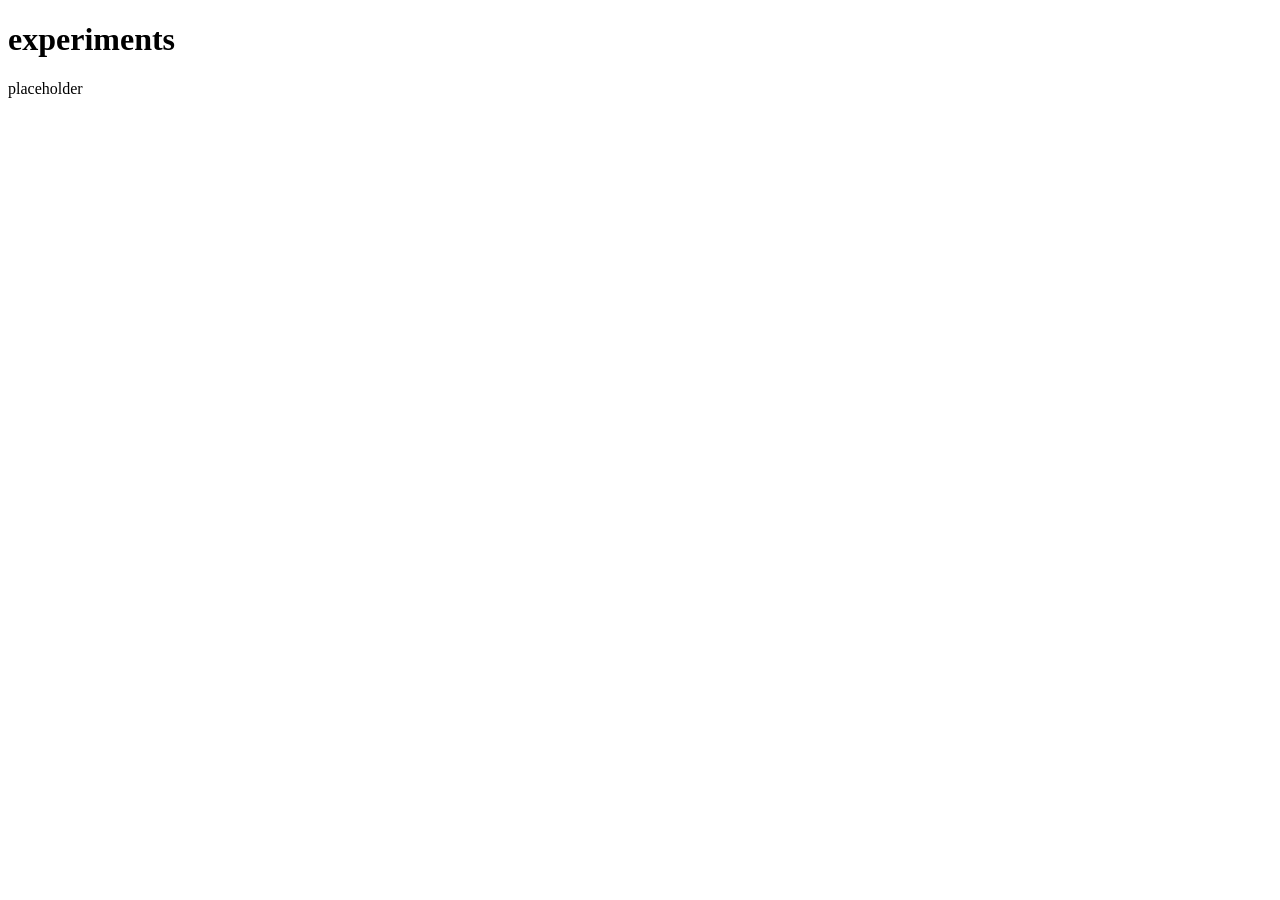
==== experiments/index.html @ 62ac7be6 "Sub-pages" ====
<!DOCTYPE html>

<html lang="en">
    <head>
        <title>i rember</title>
        <link rel="stylesheet" href="style.css">
    </head>

    <body>
        <navbar-ph></navbar-ph>

        <h1>experiments</h1>

        placeholder
    </body>

    <script src="navbar.js"></script>
</html>
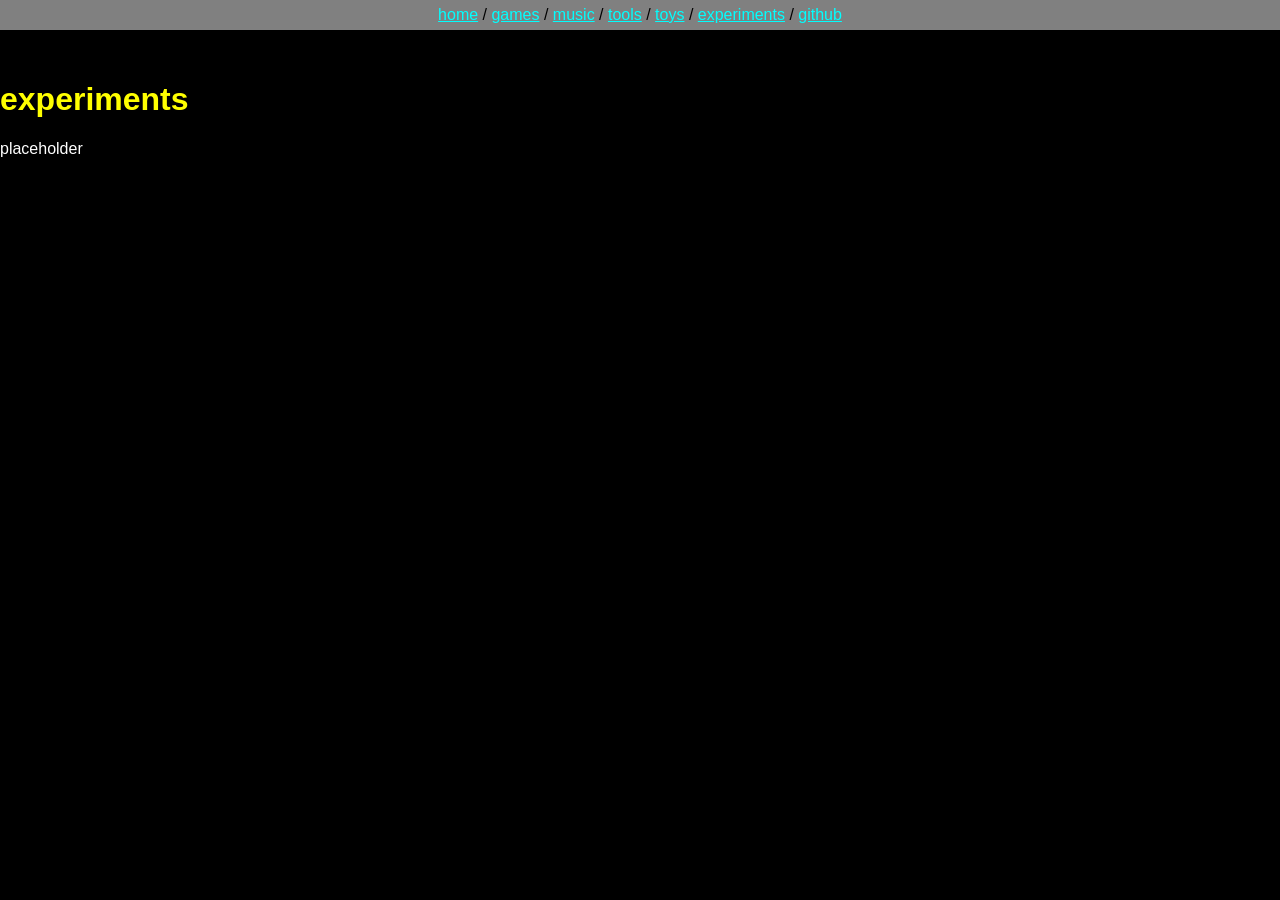
==== commit 189c11c4: "whoops!" ====
--- a/experiments/index.html
+++ b/experiments/index.html
@@ -3,7 +3,7 @@
 <html lang="en">
     <head>
         <title>i rember</title>
-        <link rel="stylesheet" href="style.css">
+        <link rel="stylesheet" href="../style.css">
     </head>
 
     <body>
@@ -14,5 +14,5 @@
         placeholder
     </body>
 
-    <script src="navbar.js"></script>
+    <script src="../navbar.js"></script>
 </html>
--- a/style.css
+++ b/style.css
@@ -0,0 +1,86 @@
+html, body {
+    --navbar-height: 30px;
+    margin: 0;
+    background-color: black;
+    color: white;
+    font-family: Verdana, Geneva, Tahoma, sans-serif;
+    padding-top: var(--navbar-height);
+}
+
+.banner {
+    display: block;
+    width: 100%;
+}
+
+dyna {
+    display: inline-block;
+}
+
+dyna > span {
+    white-space: pre-wrap;
+}
+
+h1, h2, h3, h4, h5, h6 {
+    justify-self: center;
+    color:aqua;
+}
+
+h1 {
+    color: yellow;
+}
+
+p {
+    width: 60%;
+    margin-inline: auto;
+    text-align: left;
+}
+
+a {
+    color: aqua;
+    text-decoration: underline;
+}
+
+a:hover,
+a:focus-visible {
+    color: yellow;
+}
+
+a:checked {
+    color: fuchsia;
+}
+
+ul, li {
+    width: 70%;
+    margin-inline: auto;
+    text-align: left;
+}
+
+navbar {
+    position: fixed;
+    top: 0;
+    left: 0;
+    width: 100%;
+    height: var(--navbar-height);
+    display: flex;
+    align-items: center;
+    justify-content: center;
+    text-align: center;
+    
+    background-color: grey;
+    color: black;
+}
+
+body > * {
+    animation: fade-in-from-below 600ms ease-out both;
+}
+
+@keyframes fade-in-from-below {
+    from {
+        opacity: 0;
+        transform: translateY(1.5rem);
+    }
+    to {
+        opacity: 1;
+        transform: translateY(0);
+    }
+}
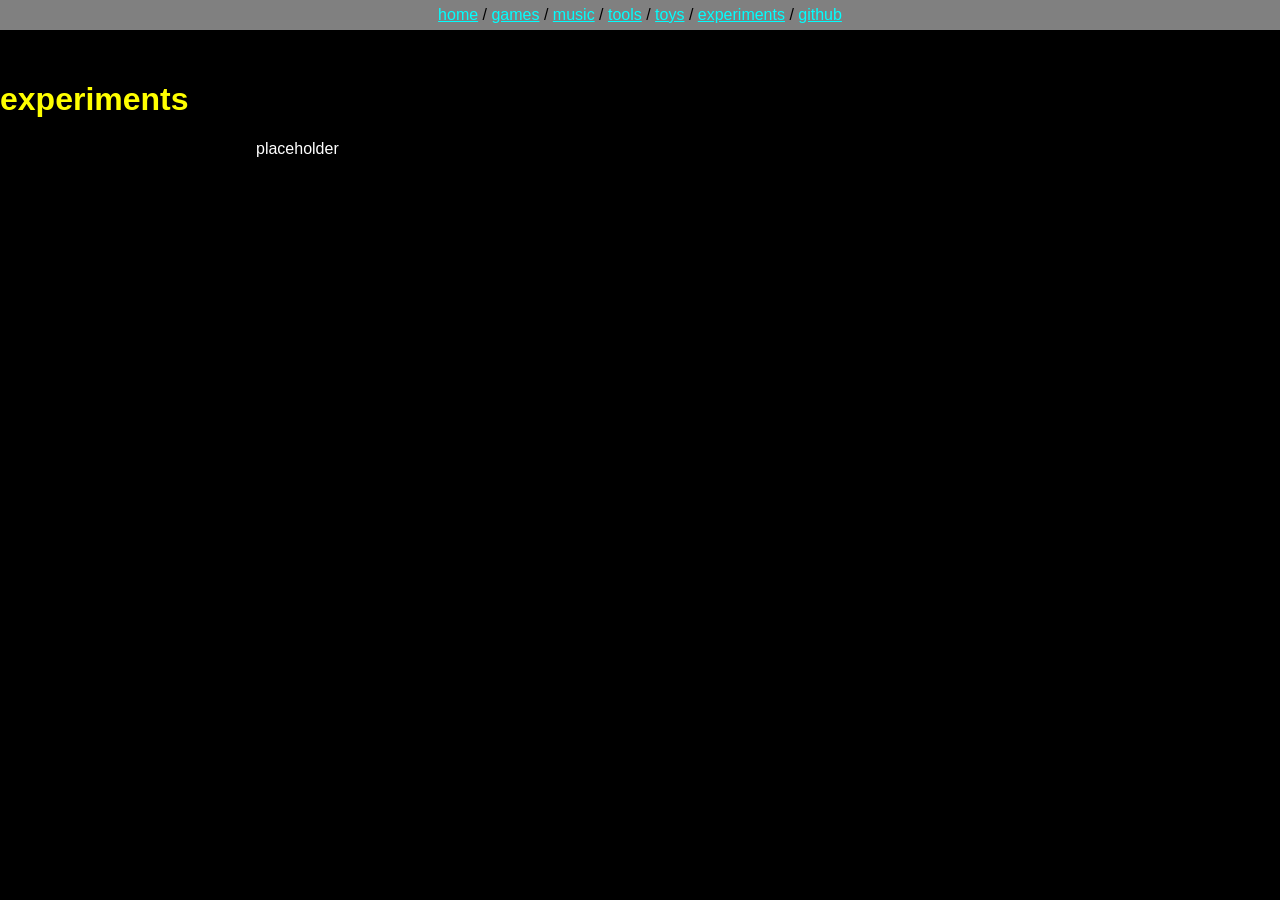
==== commit 8036e902: "Fix some issues" ====
--- a/experiments/index.html
+++ b/experiments/index.html
@@ -2,8 +2,8 @@
 
 <html lang="en">
     <head>
-        <title>i rember</title>
-        <link rel="stylesheet" href="../style.css">
+        <title>experiments</title>
+        <link rel="stylesheet" href="/style.css">
     </head>
 
     <body>
@@ -11,8 +11,8 @@
 
         <h1>experiments</h1>
 
-        placeholder
+        <p>placeholder</p>
     </body>
 
-    <script src="../navbar.js"></script>
+    <script src="/navbar.js"></script>
 </html>
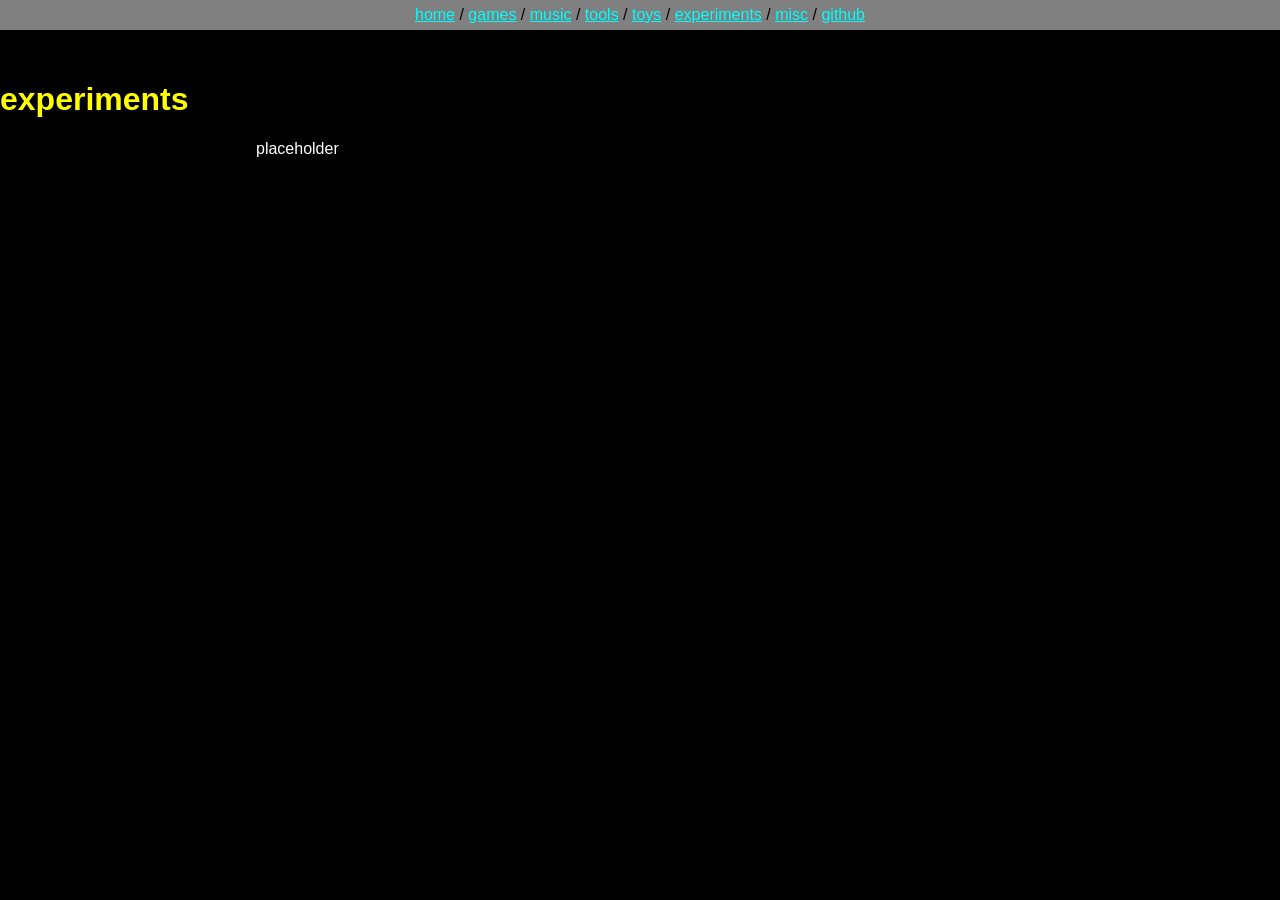
==== commit 12da06d6: "Icon" ====
--- a/experiments/index.html
+++ b/experiments/index.html
@@ -4,6 +4,7 @@
     <head>
         <title>experiments</title>
         <link rel="stylesheet" href="/style.css">
+        <link rel="icon" href="/icon.png">
     </head>
 
     <body>
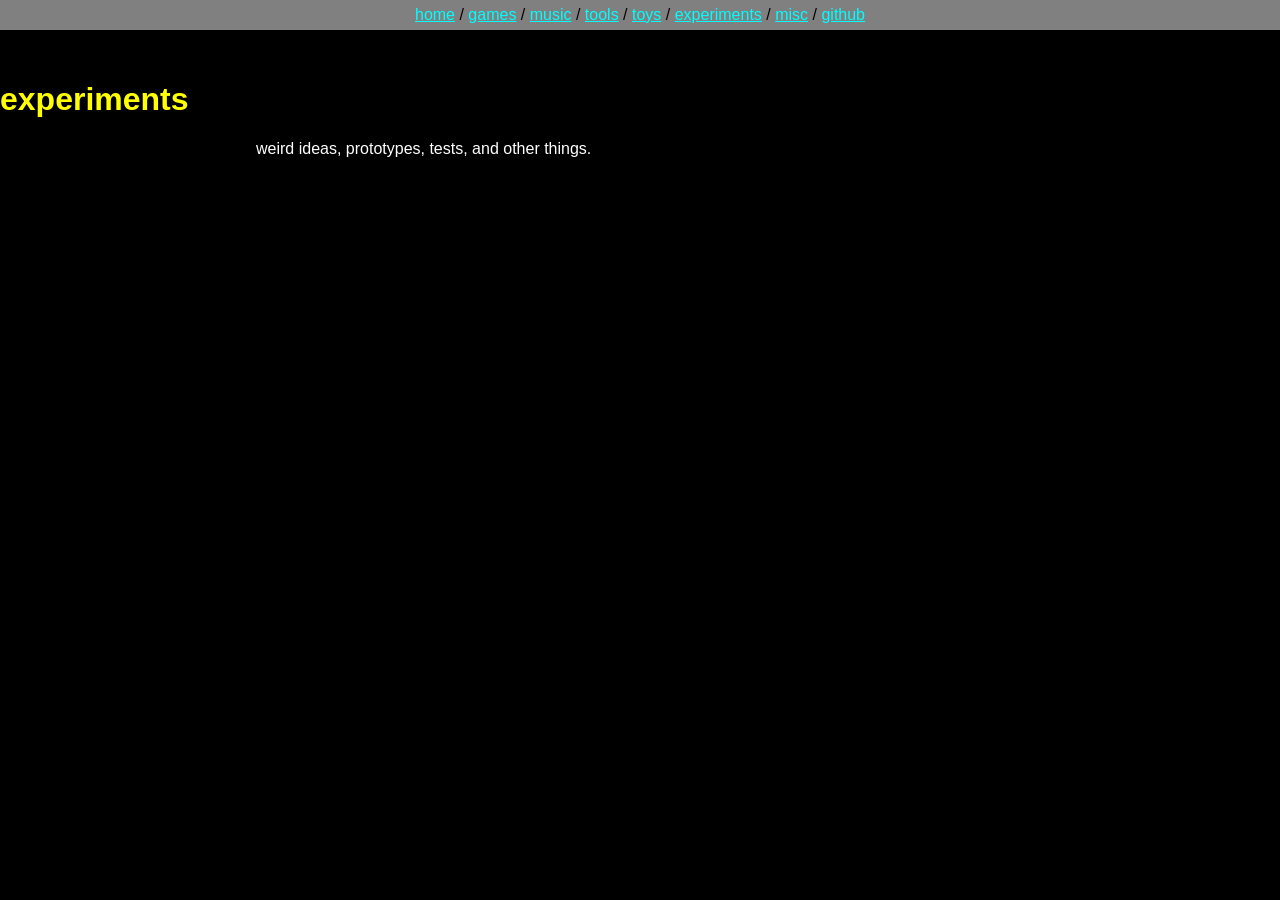
==== commit 31a8d324: "Fill out the pages" ====
--- a/experiments/index.html
+++ b/experiments/index.html
@@ -12,7 +12,7 @@
 
         <h1>experiments</h1>
 
-        <p>placeholder</p>
+        <p>weird ideas, prototypes, tests, and other things.</p>
     </body>
 
     <script src="/navbar.js"></script>
